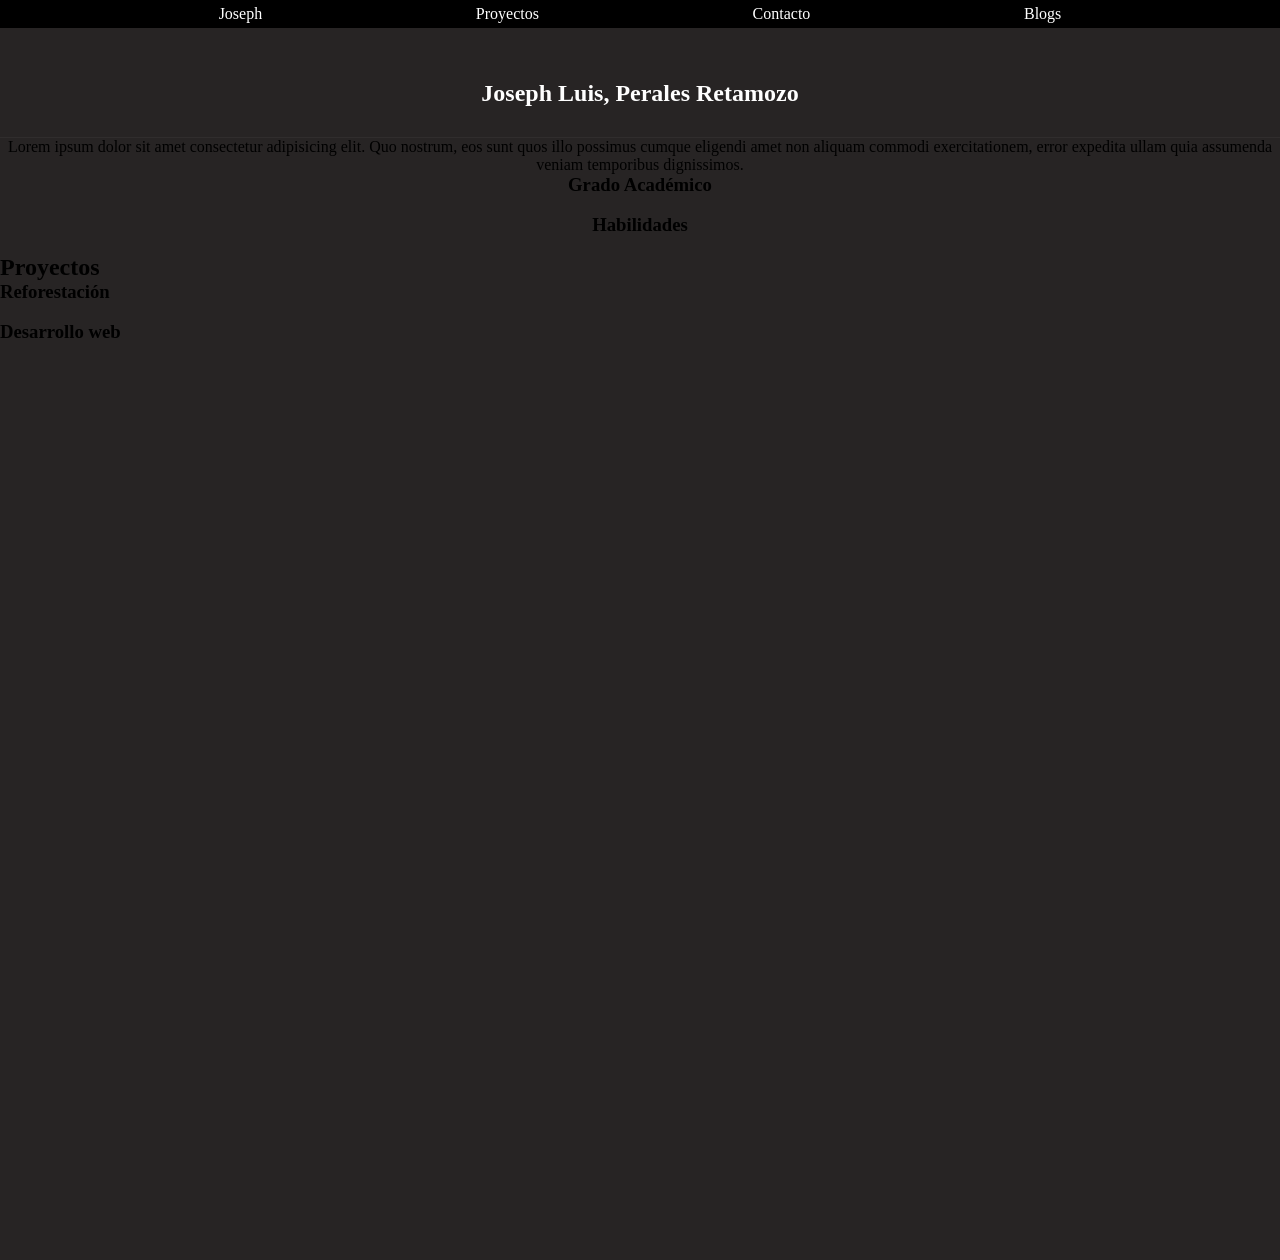
==== my-page2.0/index.html @ 60aff2d4 "my-page2.0" ====
<!DOCTYPE html>
<html lang="en">
    <head>
        <meta charset="UTF-8">
        <meta name="viewport" content="width=device-width, initial-scale=1.0">
        <title>Joseph Perales</title>
        <link rel="stylesheet" href="style.css">
    </head>
    <body>
        <header>
            <nav>
                <ul>
                    <li>Joseph</li>
                    <li>Proyectos</li>
                    <li>Contacto</li>
                    <li>Blogs</li>
                </ul>
            </nav>
        </header>

        <aside></aside>

        <main>
            <section id="joseph">
                <h2>Joseph Luis, Perales Retamozo</h2>
                <p>Lorem ipsum dolor sit amet consectetur adipisicing elit. Quo nostrum, eos sunt quos illo possimus cumque eligendi amet non aliquam commodi exercitationem, error expedita ullam quia assumenda veniam temporibus dignissimos.</p>
                <article>
                    <h3>Grado Académico</h3>
                    <p></p>
                    <img src="" alt="">
                </article>
                <article>
                    <h3>Habilidades</h3>
                    <p></p>
                    <img src="" alt="">
                </article>

            </section>
            <section id="Proyectos">
                <h2>Proyectos</h2>
                <p></p>
                <article>
                    <h3>Reforestación</h3>
                    <p></p>
                    <img src="" alt="">
                    <a href=""></a>
                </article>
                <article>
                    <h3>Desarrollo web</h3>
                    <p></p>
                    <img src="" alt="">
                    <a href=""></a>
                </article>
            </section>
            <section id="contacto">

            </section>
        </main>

        <footer>
            <!-- redes sociales -->
            <ul>
                <li></li>
                <li></li>
                <li></li>
                <li></li>
                <li></li>
            </ul>
        </footer>
    </body>
</html>
---- my-page2.0/style.css ----
* {
    margin: 0;
    padding: 0;
    box-sizing: border-box;
}
body {
    height: 140vh;
    background-color: rgb(39, 36, 36);
}
header {
    color: white;
    background: black;
    padding: 5px;
    width: 100vw;
    position: fixed;;
}

header nav ul {
    display: flex;
    justify-content: space-evenly;
    list-style: none;
}

header nav ul li:hover {
    color: red;
}

#joseph {
    text-align: center;
    padding-top: 50px
}

#joseph h2 {
    transition: color 3s ease,  font-size 3s ease;
    padding: 30px 0;
    color: white;
    border-bottom: 1px solid rgba(251, 251, 251, 0.043);
}

#joseph h2:hover {
    color: rgb(190, 250, 250);
    font-size: 1.6em;
}
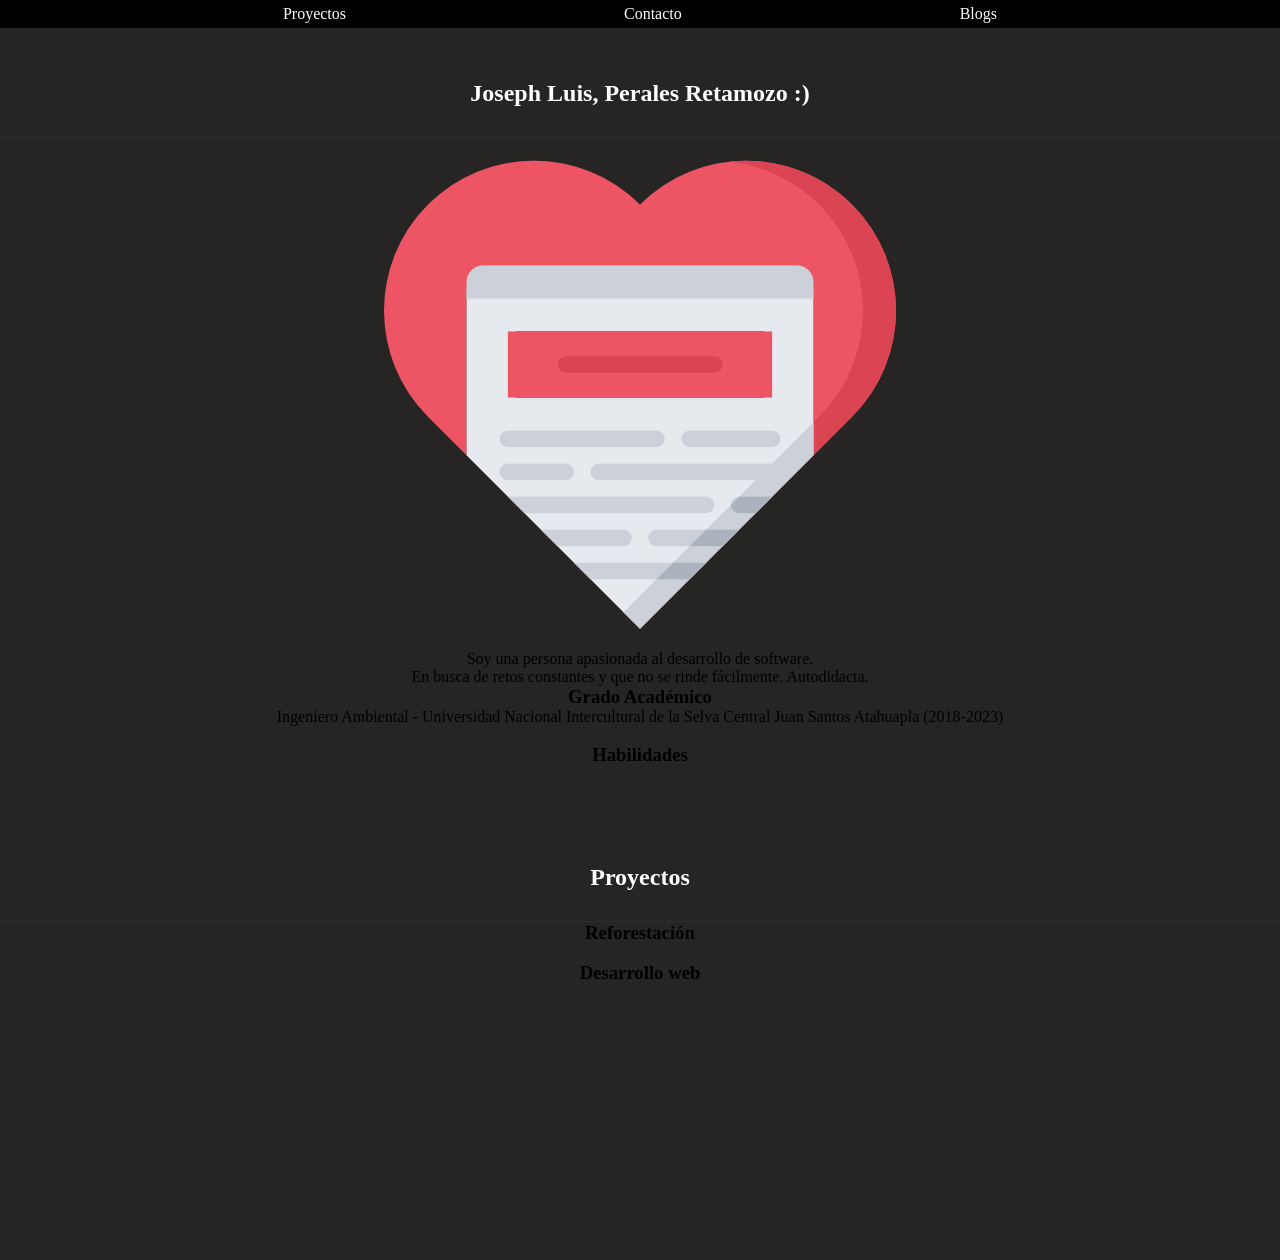
==== commit e6066457: "agregué los sliders de prueba" ====
--- a/my-page2.0/index.html
+++ b/my-page2.0/index.html
@@ -10,7 +10,7 @@
         <header>
             <nav>
                 <ul>
-                    <li>Joseph</li>
+                    <!-- <li>Joseph</li> -->
                     <li>Proyectos</li>
                     <li>Contacto</li>
                     <li>Blogs</li>
@@ -22,11 +22,13 @@
 
         <main>
             <section id="joseph">
-                <h2>Joseph Luis, Perales Retamozo</h2>
-                <p>Lorem ipsum dolor sit amet consectetur adipisicing elit. Quo nostrum, eos sunt quos illo possimus cumque eligendi amet non aliquam commodi exercitationem, error expedita ullam quia assumenda veniam temporibus dignissimos.</p>
+                <h2>Joseph Luis, Perales Retamozo :)</h2>
+                <img id="profile-image" src="../assets/img/006-like.png" alt="joseph">
+                <p>Soy una persona apasionada al desarrollo de software.<br>
+                    En busca de retos constantes y que no se rinde fácilmente. Autodidacta.
                 <article>
                     <h3>Grado Académico</h3>
-                    <p></p>
+                    <p>Ingeniero Ambiental - Universidad Nacional Intercultural de la Selva Central Juan Santos Atahuapla (2018-2023)</p>
                     <img src="" alt="">
                 </article>
                 <article>
@@ -36,7 +38,7 @@
                 </article>
 
             </section>
-            <section id="Proyectos">
+            <section id="proyectos">
                 <h2>Proyectos</h2>
                 <p></p>
                 <article>
--- a/my-page2.0/style.css
+++ b/my-page2.0/style.css
@@ -25,19 +25,26 @@
     color: red;
 }
 
-#joseph {
+#joseph , #proyectos {
     text-align: center;
     padding-top: 50px
 }
 
-#joseph h2 {
+#profile-image {
+    max-width: 88vw;
+    display: block;
+    margin: 0 auto;
+}
+
+#joseph h2,
+#proyectos h2 {
     transition: color 3s ease,  font-size 3s ease;
     padding: 30px 0;
     color: white;
     border-bottom: 1px solid rgba(251, 251, 251, 0.043);
 }
 
-#joseph h2:hover {
+#joseph h2:hover{
     color: rgb(190, 250, 250);
-    font-size: 1.6em;
+    font-size: 1.52em;
 }
